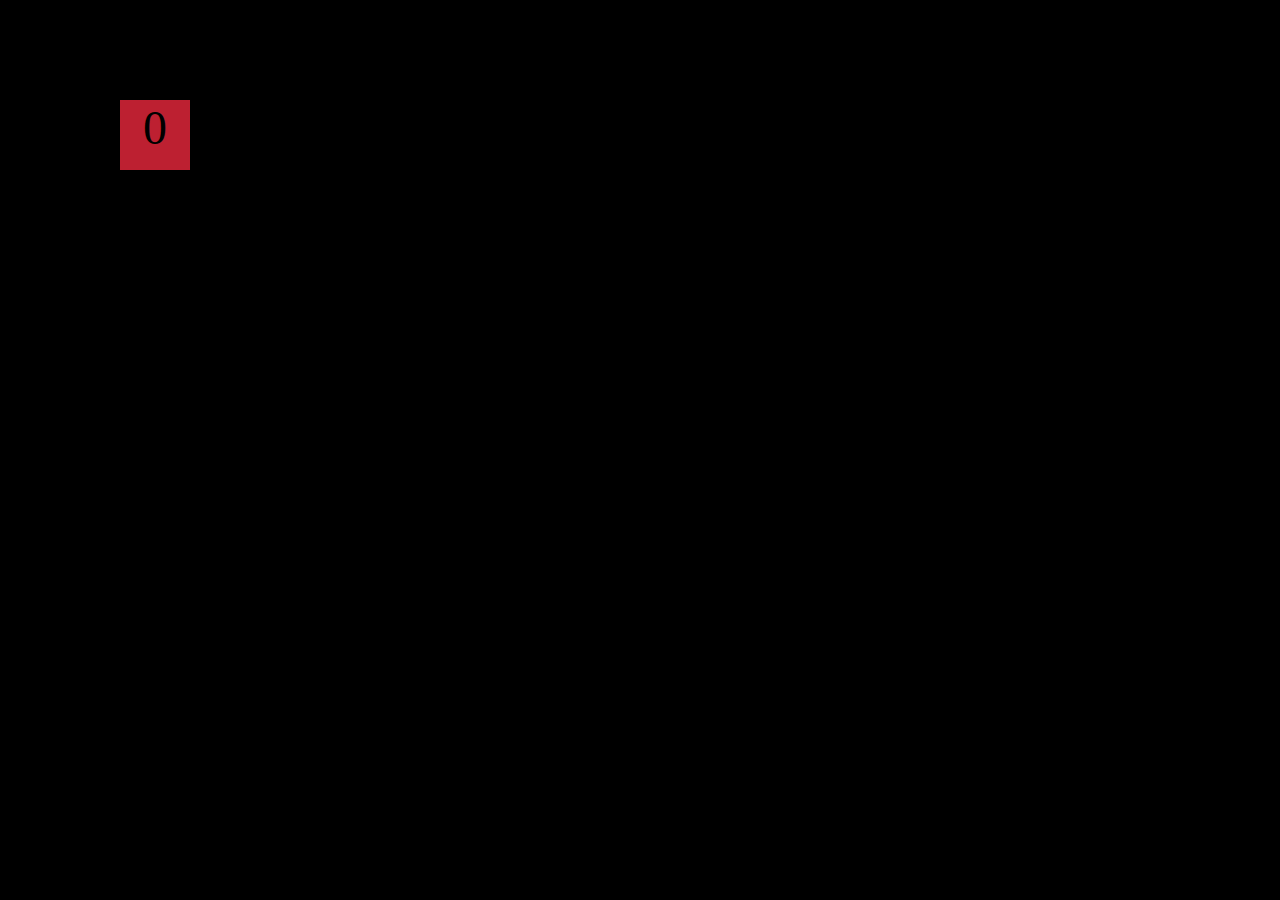
==== projects/bouncing-box/index.html @ 3194bbfb "add portfolio.html file" ====
<!DOCTYPE html>
<html>
<head>
	<meta charset="utf-8">
	<title>Bouncing Box</title>
	<script src="jquery.min.js"></script>

<!-- 	<script src="//cdnjs.cloudflare.com/ajax/libs/jquery/2.1.1/jquery.min.js"></script> -->

	<!-- BEGIN CSS -->
	<style>
		/* TODO 1 */
		[class="box"] {
			display: block;
			position: absolute;
			width: 70px;
			height: 70px;
			top: 100px;
			left: 0px;
			background-color: rgb(189, 32, 49) ;
			font-size: 300%;
			text-align: center;
		}
		body {
			background-color: rgb(0,0,0);
		}
	</style>

</head>
<body class="board">
	<!-- HTML for the box -->
	<div class="box">?</div>

	<!-- BEGIN JAVASCRIPT -->
	<script>
		(function(){
			'use strict'
			/* global &*/

			// Variable declarations
			var box;
			var boardWidth;
			var update;
			var handleBoxClick;
			var direction;
			direction = 1;

			// jQuery stuff setup for you
			box = $('.box');
			boardWidth = $('.board').width();

			// TODO 2
			var position;
			var points;
			var speed;
			
			position = 0;
			points = 0;
			speed = 10;
			
			box.css('left', position);
			box.text(points);
			
			var update = function() {
		
				position = position + (speed * direction);

				if(position > boardWidth) {
    			direction = -1;
				}
				if(position < 0) {
				direction = 1
				}
				
				box.css('left', position);				
				box.text(points);
			};


			
			var handleBoxClick = function() {
			
				speed = speed + 3;
				position = 0;
				points = points + 1;
				

				
			};


			//this calls update every 50 milliseconds
			setInterval(update, 50);
			// this calls the handle handleBoxClick function every time the box is clicked on
			box.on('click', handleBoxClick);
		})();
	</script>
</body>
</html>
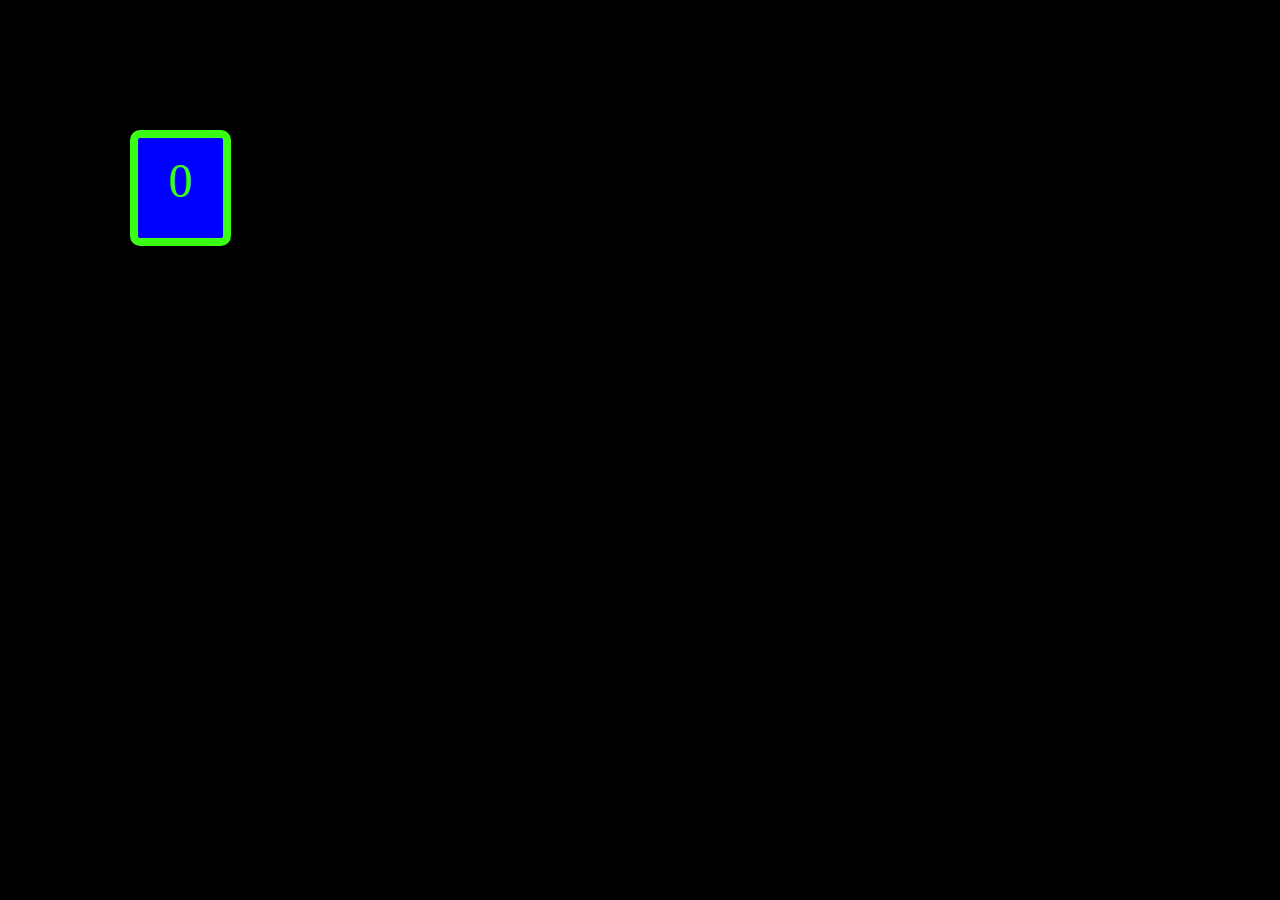
==== commit 7d177579: "add portfolio.css file" ====
--- a/projects/bouncing-box/index.html
+++ b/projects/bouncing-box/index.html
@@ -13,13 +13,19 @@
 		[class="box"] {
 			display: block;
 			position: absolute;
-			width: 70px;
-			height: 70px;
-			top: 100px;
+			width: 85px;
+			height: 85px;
+			top: 350px;
 			left: 0px;
-			background-color: rgb(189, 32, 49) ;
+			background-color: rgb(0,0,255) ;
 			font-size: 300%;
 			text-align: center;
+			border-style: solid;
+			border-radius: 10px;
+			border-width: 8px;
+			border-color: rgb(57,255,20);
+			color: rgb(57,255,20);
+			padding-top: 15px;
 		}
 		body {
 			background-color: rgb(0,0,0);
@@ -40,30 +46,40 @@
 			// Variable declarations
 			var box;
 			var boardWidth;
+			var boardHeight;
 			var update;
 			var handleBoxClick;
 			var direction;
 			direction = 1;
+			var verticalDirection;
+			verticalDirection = 1;
+			
 
 			// jQuery stuff setup for you
 			box = $('.box');
 			boardWidth = $('.board').width();
+			boardHeight = $(window).height(); 
 
 			// TODO 2
 			var position;
 			var points;
 			var speed;
+			var topPosition;
 			
 			position = 0;
 			points = 0;
 			speed = 10;
+			topPosition = 0;
 			
+			
+			box.css('top', topPosition);
 			box.css('left', position);
 			box.text(points);
 			
 			var update = function() {
 		
 				position = position + (speed * direction);
+				topPosition = topPosition + (speed * verticalDirection);
 
 				if(position > boardWidth) {
     			direction = -1;
@@ -71,7 +87,17 @@
 				if(position < 0) {
 				direction = 1
 				}
+				if(topPosition > boardHeight) {
+					verticalDirection = -1
+				}
+				if(topPosition < 0) {
+					verticalDirection = 1
+				}
 				
+				
+				
+				
+				box.css('top', topPosition);
 				box.css('left', position);				
 				box.text(points);
 			};
